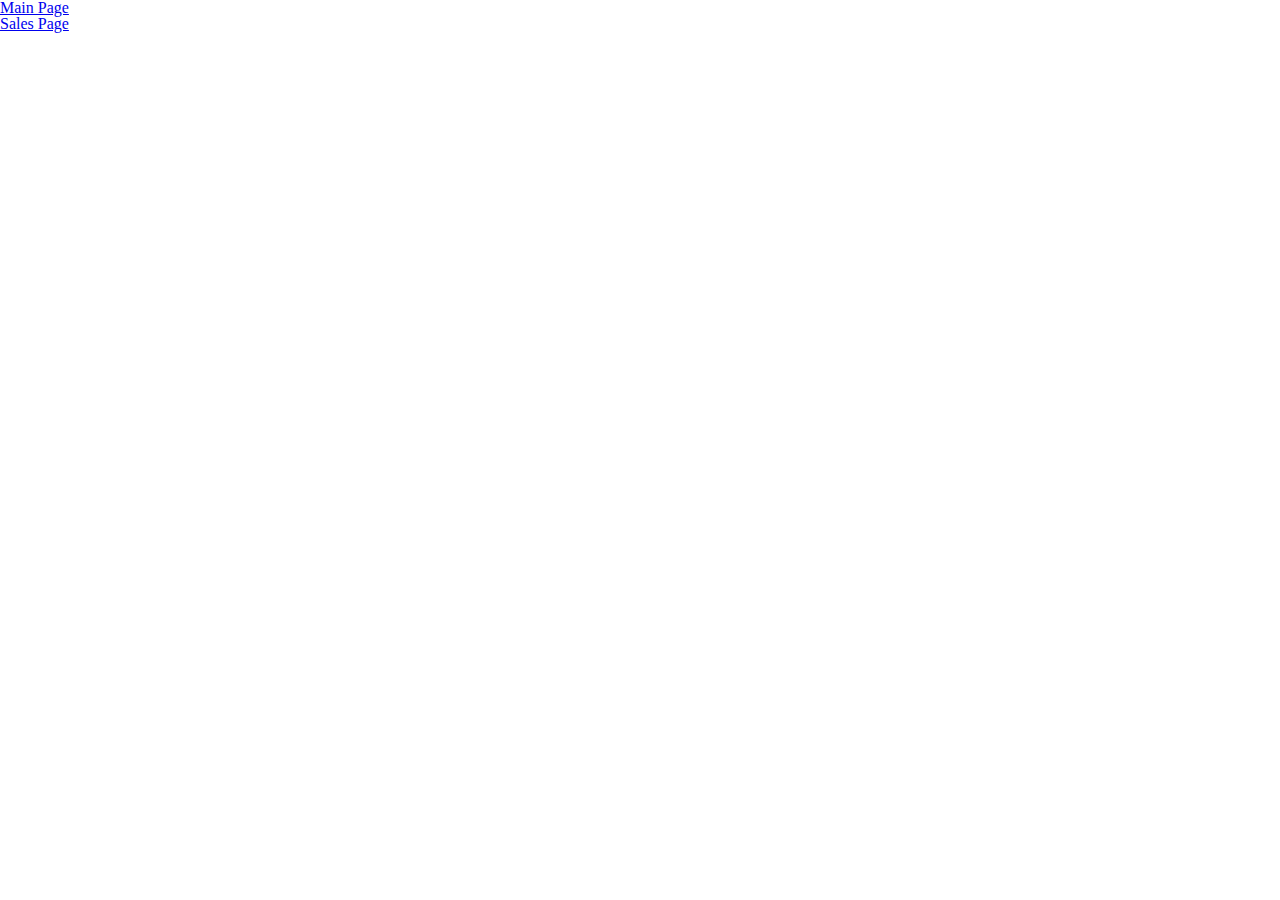
==== sales.html @ 4a5f94b4 "update the git ignore" ====
<!DOCTYPE html>

<html>
    <head>
        <meta charset="utf-8">
        <meta http-equiv="X-UA-Compatible" content="IE=edge">
        <title>Salmon Cookies</title>
        <meta name="description" content="">
        <link rel="stylesheet" href="css/reset.css"
        <link rel="stylesheet" href="css/style.css"
        <!-- google fonts -->
        <link rel="preconnect" href="https://fonts.googleapis.com">
        <link rel="preconnect" href="https://fonts.gstatic.com" crossorigin>
        <link href="https://fonts.googleapis.com/css2?family=Karla:wght@200&display=swap" rel="stylesheet">
    </head>
<body>
<header>
    <nav>
        <ul>
            <li> <a href="index.html">Main Page</a></li>
            <li> <a href="sales.html">Sales Page</a></li>

        </ul>
    </nav>
</header>

<main>
    <table id="table">
        <thead></thead>
        <tbody></tbody>
        <tfoot></tfoot>
    </table>
</main>


    <footer>
       
    </footer>
<script src="js/app.js"></script>    
</body>


</html>
---- css/style.css ----
body{
  background-color: rgb(84, 215, 245);
}

h1 {
  padding: 20px;
  background-color: aquamarine;
  
}

h2 {
  text-align: center;
  font-size: 50px;
}

h3 {
  text-align: center;
  padding: 50px;
}

img {
  max-width: 80%;
}
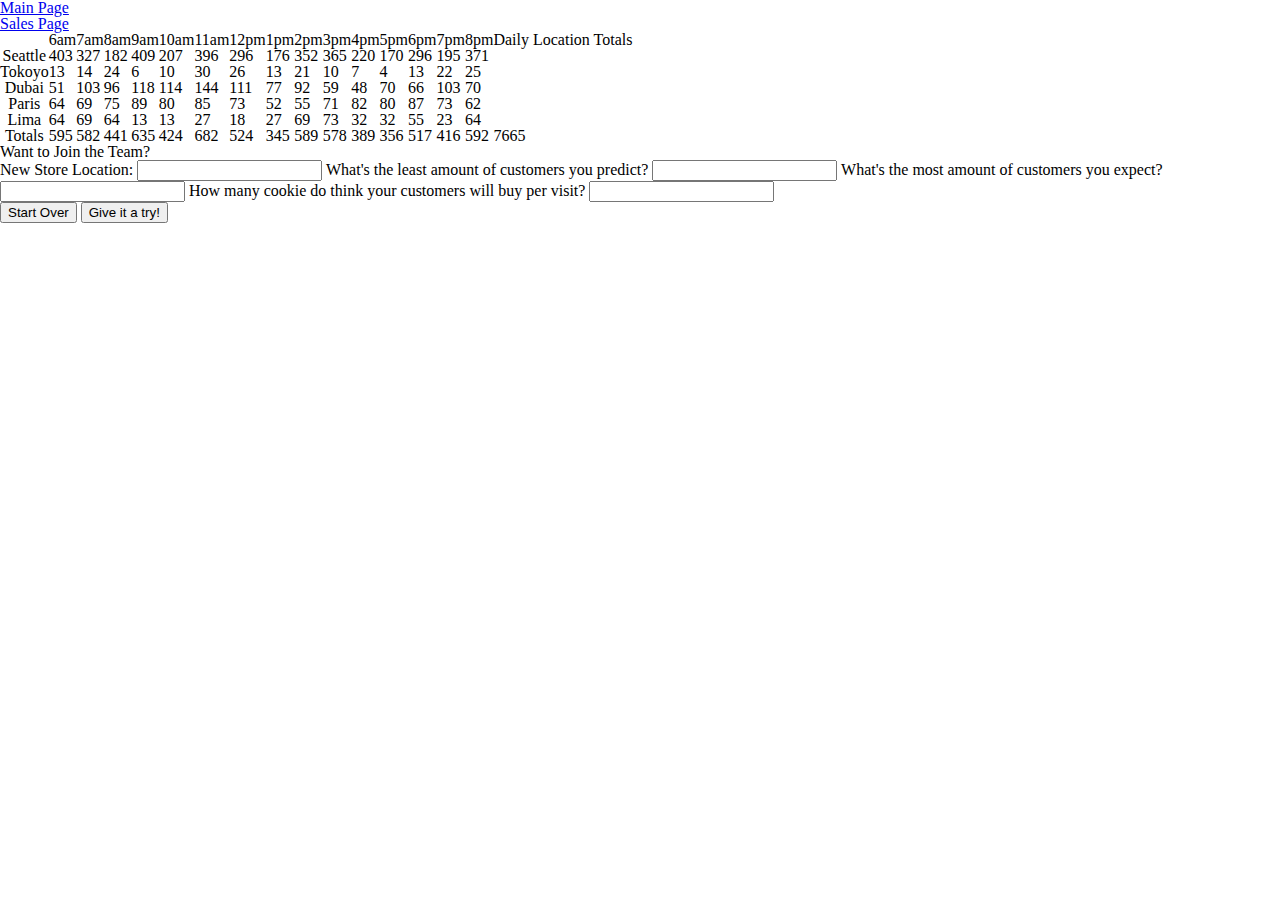
==== commit 2dfcc82b: "i made a freaking form yall" ====
--- a/sales.html
+++ b/sales.html
@@ -27,13 +27,49 @@
 <main>
     <table id="table">
         <thead></thead>
-        <tbody></tbody>
+        <tbody id="salesData"></tbody>
         <tfoot></tfoot>
     </table>
 </main>
 
 
     <footer>
+        <form id="add-store">
+            <fieldset>
+                <legend>Want to Join the Team?</legend>
+                <label for="add-a-store">New Store Location: </label>
+                <input type="text" id="add-a-store" required>
+                <label for="minimum-customer">What's the least amount of customers you predict?</label>
+                <input type="text" id="minimum-customer" required>
+                <label for="maximum-customer">What's the most amount of customers you expect?</label>
+                <input type="text" id="maximum-customer" required>
+                <label for="average-cookie-sold">How many cookie do think your customers will buy per visit?</label>
+                <input type="text" id="average-cookie-sold"required>
+            </fieldset>
+
+            <div>
+                <button type="reset">Start Over</button>
+                <button id="submit">Give it a try!</button>
+            </div>
+
+
+
+
+
+        </form>
+
+
+
+
+
+
+
+
+
+
+
+
+
        
     </footer>
 <script src="js/app.js"></script>    
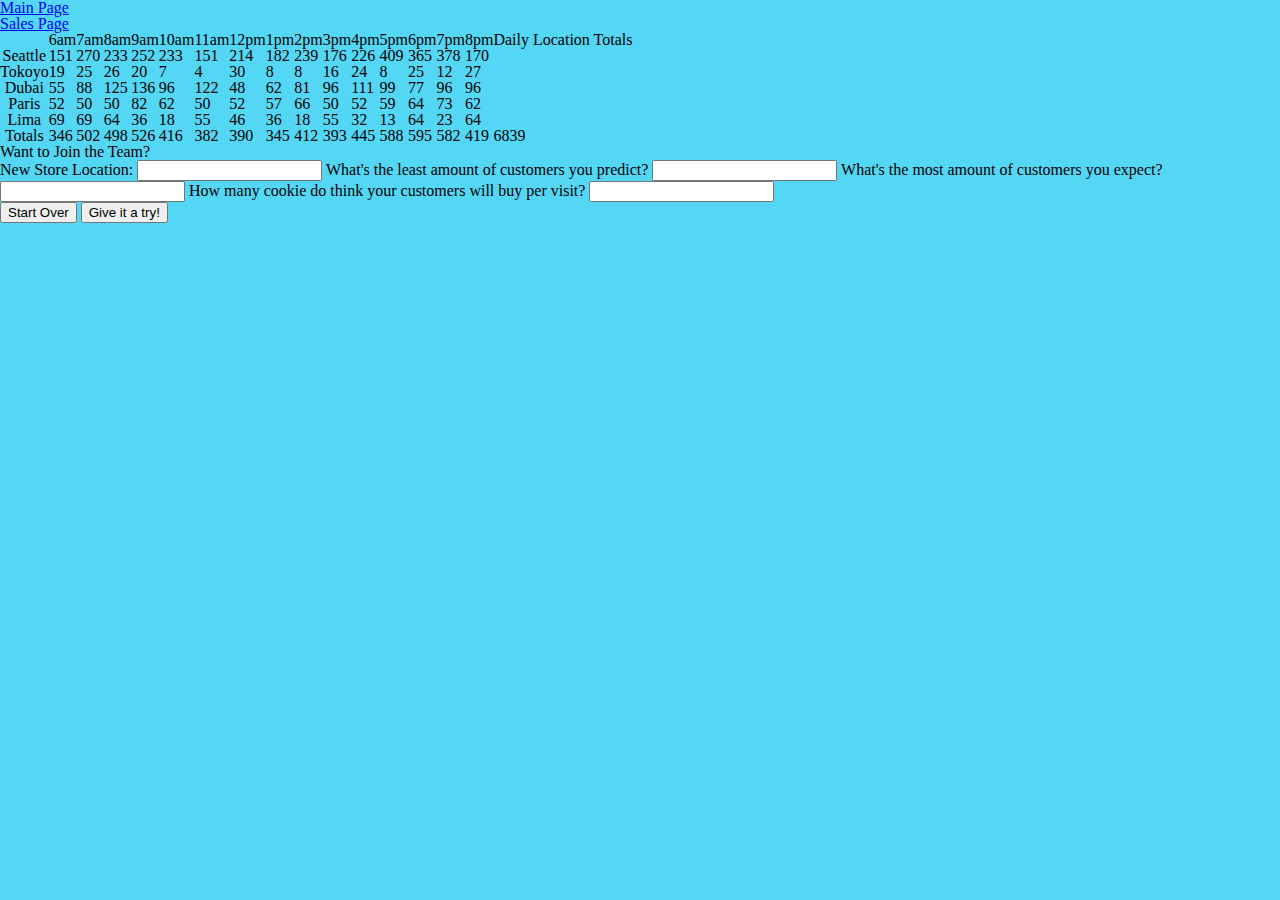
==== commit 99edbbbd: "adding contact info, info, and hours" ====
--- a/sales.html
+++ b/sales.html
@@ -6,8 +6,8 @@
         <meta http-equiv="X-UA-Compatible" content="IE=edge">
         <title>Salmon Cookies</title>
         <meta name="description" content="">
-        <link rel="stylesheet" href="css/reset.css"
-        <link rel="stylesheet" href="css/style.css"
+        <link rel="stylesheet" href="css/reset.css">
+        <link rel="stylesheet" href="css/style.css">
         <!-- google fonts -->
         <link rel="preconnect" href="https://fonts.googleapis.com">
         <link rel="preconnect" href="https://fonts.gstatic.com" crossorigin>
--- a/css/style.css
+++ b/css/style.css
@@ -20,4 +20,5 @@
 
 img {
   max-width: 80%;
+  ;
 }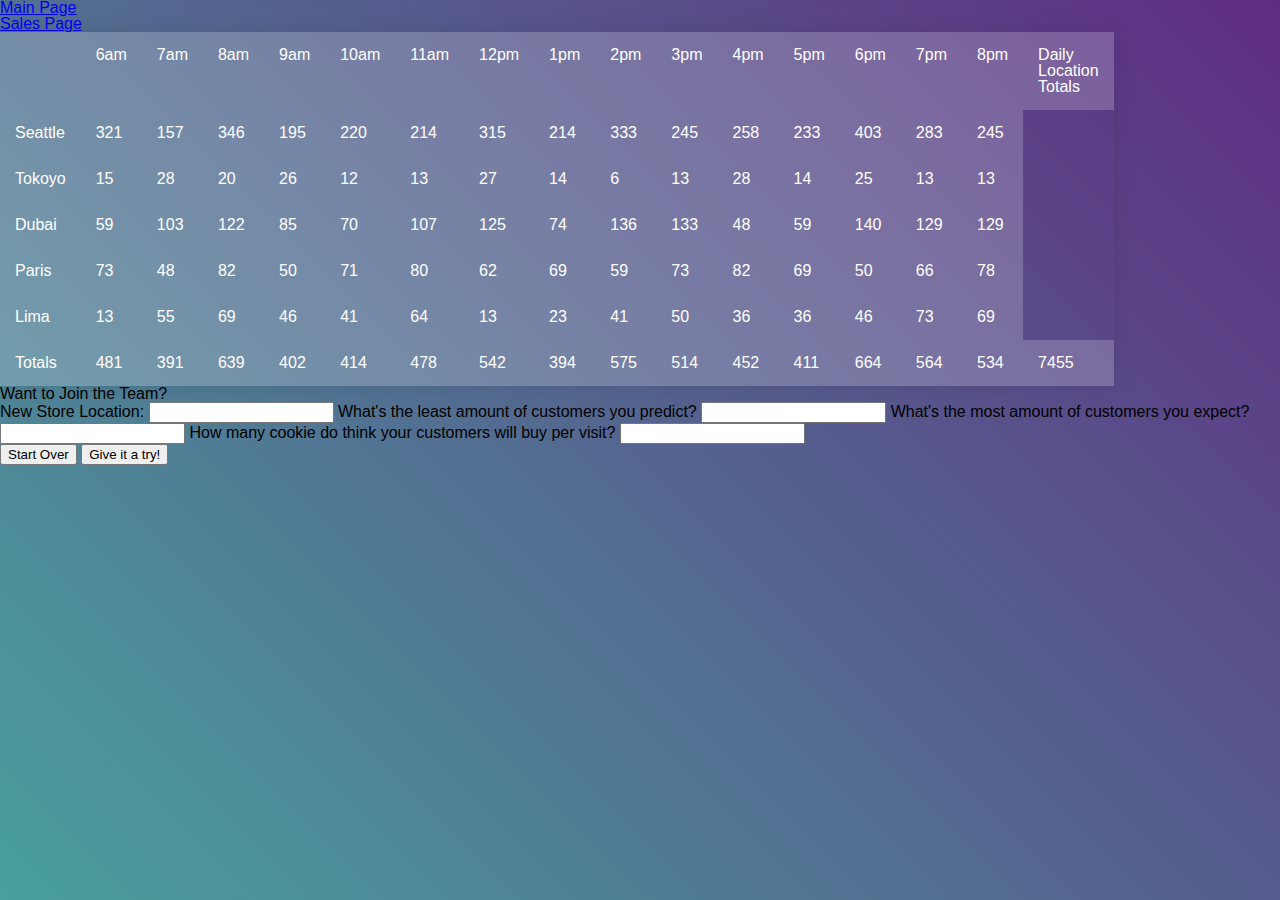
==== commit 029c016d: "uncommented a couple things i think will be deleted later" ====
--- a/sales.html
+++ b/sales.html
@@ -30,6 +30,58 @@
         <tbody id="salesData"></tbody>
         <tfoot></tfoot>
     </table>
+    <!-- pulling a table template in  -->
+ <!-- <div class="container">
+	<table>
+		<thead>
+			<tr>
+				<th>Column 1</th>
+				<th>Column 2</th>
+				<th>Column 3</th>
+				<th>Column 4</th>
+				<th>Column 5</th>
+			</tr>
+		</thead>
+		<tbody>
+			<tr>
+				<td>Cell 1</td>
+				<td>Cell 2</td>
+				<td>Cell 3</td>
+				<td>Cell 4</td>
+				<td>Cell 5</td>
+			</tr>
+			<tr>
+				<td>Cell 1</td>
+				<td>Cell 2</td>
+				<td>Cell 3</td>
+				<td>Cell 4</td>
+				<td>Cell 5</td>
+			</tr>
+			<tr>
+				<td>Cell 1</td>
+				<td>Cell 2</td>
+				<td>Cell 3</td>
+				<td>Cell 4</td>
+				<td>Cell 5</td>
+			</tr>
+			<tr>
+				<td>Cell 1</td>
+				<td>Cell 2</td>
+				<td>Cell 3</td>
+				<td>Cell 4</td>
+				<td>Cell 5</td>
+			</tr>
+			<tr>
+				<td>Cell 1</td>
+				<td>Cell 2</td>
+				<td>Cell 3</td>
+				<td>Cell 4</td>
+				<td>Cell 5</td>
+			</tr>
+		</tbody>
+	</table>
+</div> -->
+
 </main>
 
 
@@ -58,19 +110,7 @@
 
         </form>
 
-
-
-
-
-
-
-
-
-
-
-
-
-       
+      
     </footer>
 <script src="js/app.js"></script>    
 </body>
--- a/css/style.css
+++ b/css/style.css
@@ -21,4 +21,71 @@
 img {
   max-width: 80%;
   ;
+}
+
+/* pulling in a template table */
+html,
+body {
+	height: 100%;
+}
+
+body {
+	margin: 0;
+	background: linear-gradient(45deg, #49a09d, #5f2c82);
+	font-family: sans-serif;
+	font-weight: 100;
+}
+
+.container {
+	position: absolute;
+	top: 50%;
+	left: 50%;
+	transform: translate(-50%, -50%);
+}
+
+table {
+	width: 800px;
+	border-collapse: collapse;
+	overflow: hidden;
+	box-shadow: 0 0 20px rgba(0,0,0,0.1);
+}
+
+th,
+td {
+	padding: 15px;
+	background-color: rgba(255,255,255,0.2);
+	color: #fff;
+}
+
+th {
+	text-align: left;
+}
+
+thead {
+	th {
+		background-color: #55608f;
+	}
+}
+
+tbody {
+	tr {
+		&:hover {
+			background-color: rgba(255,255,255,0.3);
+		}
+	}
+	td {
+		position: relative;
+		&:hover {
+			&:before {
+				content: "";
+				position: absolute;
+				left: 0;
+				right: 0;
+				top: -9999px;
+				bottom: -9999px;
+				background-color: rgba(255,255,255,0.2);
+				z-index: -1;
+			}
+		}
+	}
 }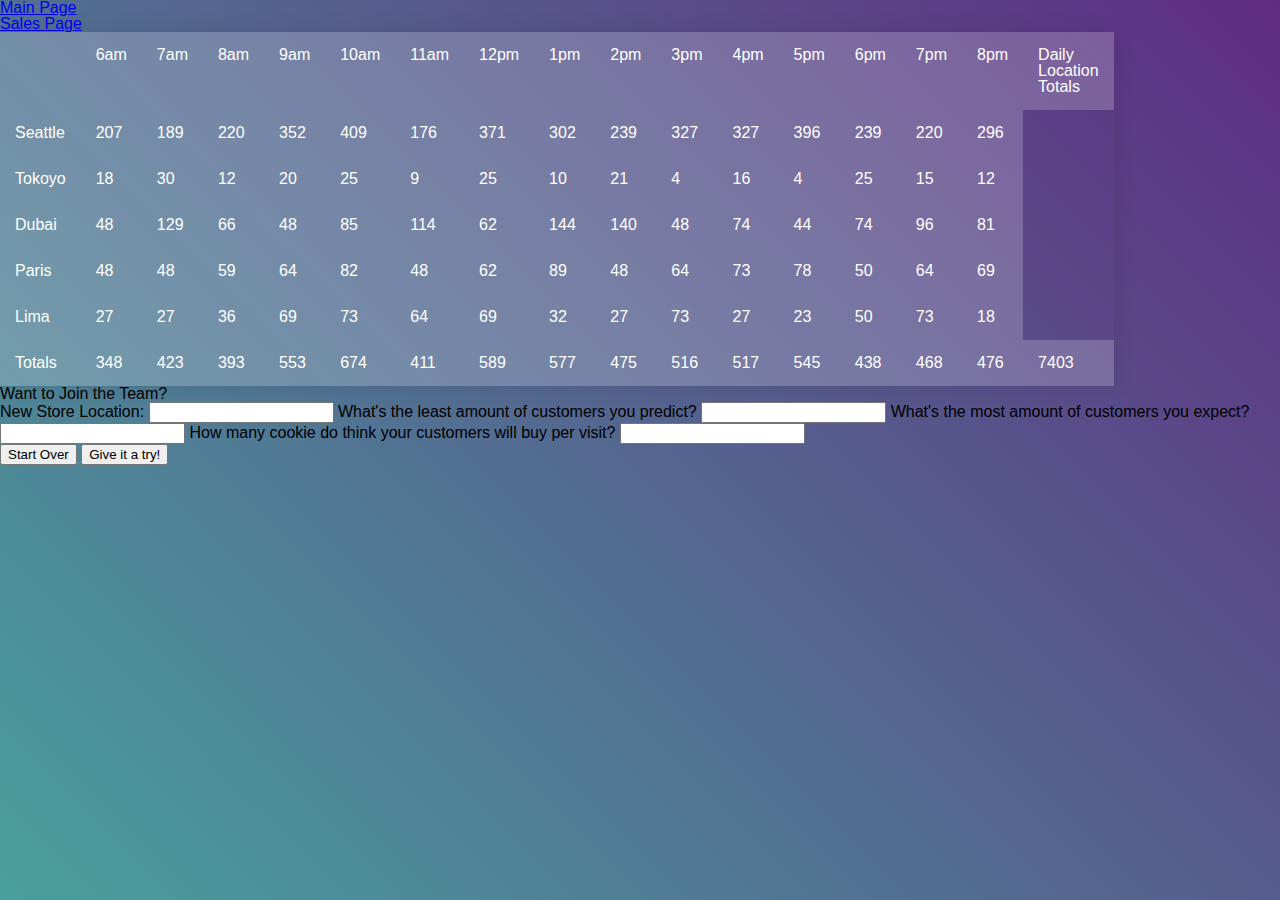
==== commit d0bce9a4: "finished the run thought but it didnt fix the problems" ====
--- a/sales.html
+++ b/sales.html
@@ -4,7 +4,7 @@
     <head>
         <meta charset="utf-8">
         <meta http-equiv="X-UA-Compatible" content="IE=edge">
-        <title>Salmon Cookies</title>
+        <title>Sales Page</title>
         <meta name="description" content="">
         <link rel="stylesheet" href="css/reset.css">
         <link rel="stylesheet" href="css/style.css">
@@ -30,58 +30,7 @@
         <tbody id="salesData"></tbody>
         <tfoot></tfoot>
     </table>
-    <!-- pulling a table template in  -->
- <!-- <div class="container">
-	<table>
-		<thead>
-			<tr>
-				<th>Column 1</th>
-				<th>Column 2</th>
-				<th>Column 3</th>
-				<th>Column 4</th>
-				<th>Column 5</th>
-			</tr>
-		</thead>
-		<tbody>
-			<tr>
-				<td>Cell 1</td>
-				<td>Cell 2</td>
-				<td>Cell 3</td>
-				<td>Cell 4</td>
-				<td>Cell 5</td>
-			</tr>
-			<tr>
-				<td>Cell 1</td>
-				<td>Cell 2</td>
-				<td>Cell 3</td>
-				<td>Cell 4</td>
-				<td>Cell 5</td>
-			</tr>
-			<tr>
-				<td>Cell 1</td>
-				<td>Cell 2</td>
-				<td>Cell 3</td>
-				<td>Cell 4</td>
-				<td>Cell 5</td>
-			</tr>
-			<tr>
-				<td>Cell 1</td>
-				<td>Cell 2</td>
-				<td>Cell 3</td>
-				<td>Cell 4</td>
-				<td>Cell 5</td>
-			</tr>
-			<tr>
-				<td>Cell 1</td>
-				<td>Cell 2</td>
-				<td>Cell 3</td>
-				<td>Cell 4</td>
-				<td>Cell 5</td>
-			</tr>
-		</tbody>
-	</table>
-</div> -->
-
+   
 </main>
 
 
@@ -98,16 +47,10 @@
                 <label for="average-cookie-sold">How many cookie do think your customers will buy per visit?</label>
                 <input type="text" id="average-cookie-sold"required>
             </fieldset>
-
             <div>
                 <button type="reset">Start Over</button>
                 <button id="submit">Give it a try!</button>
             </div>
-
-
-
-
-
         </form>
 
       
--- a/css/style.css
+++ b/css/style.css
@@ -68,8 +68,9 @@
 }
 
 tbody {
-	tr {
-		&:hover {
+	tr: {
+		&:hover;
+		{
 			background-color: rgba(255,255,255,0.3);
 		}
 	}
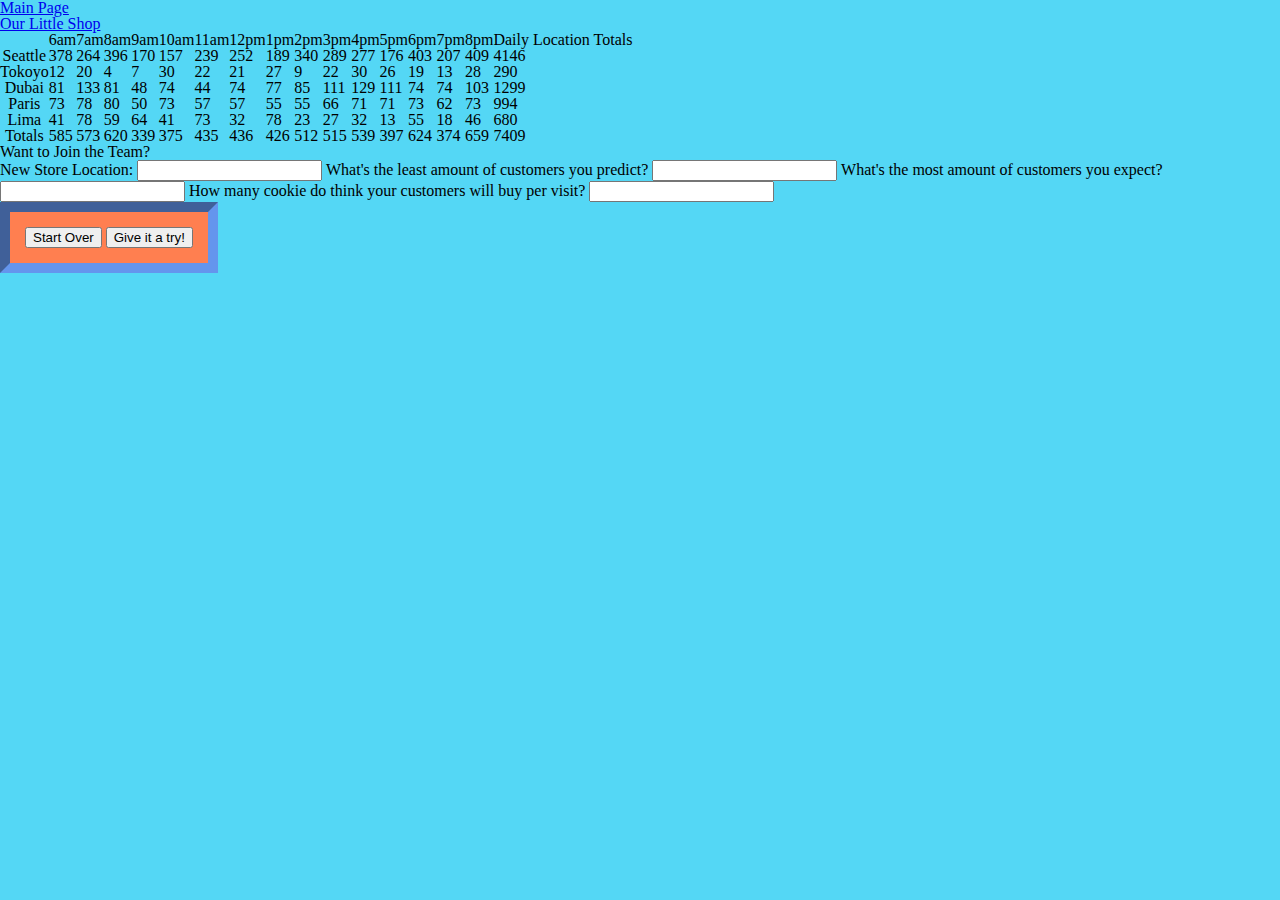
==== commit 05affc6c: "mixed some things around" ====
--- a/sales.html
+++ b/sales.html
@@ -18,7 +18,7 @@
     <nav>
         <ul>
             <li> <a href="index.html">Main Page</a></li>
-            <li> <a href="sales.html">Sales Page</a></li>
+            <li> <a href="store.html">Our Little Shop</a></li>
 
         </ul>
     </nav>
--- a/css/style.css
+++ b/css/style.css
@@ -20,11 +20,35 @@
 
 img {
   max-width: 80%;
-  ;
 }
 
+div {
+	border-style: inset;
+	border-color: cornflowerblue;
+	border-width: 10px;
+	background-color: coral;
+	display: inline-block;
+	padding: 15px;
+}
+
+
+
+
+
+
+
+
+
+
+
+
+
+
+
+
+
 /* pulling in a template table */
-html,
+/* html,
 body {
 	height: 100%;
 }
@@ -89,4 +113,4 @@
 			}
 		}
 	}
-}+} */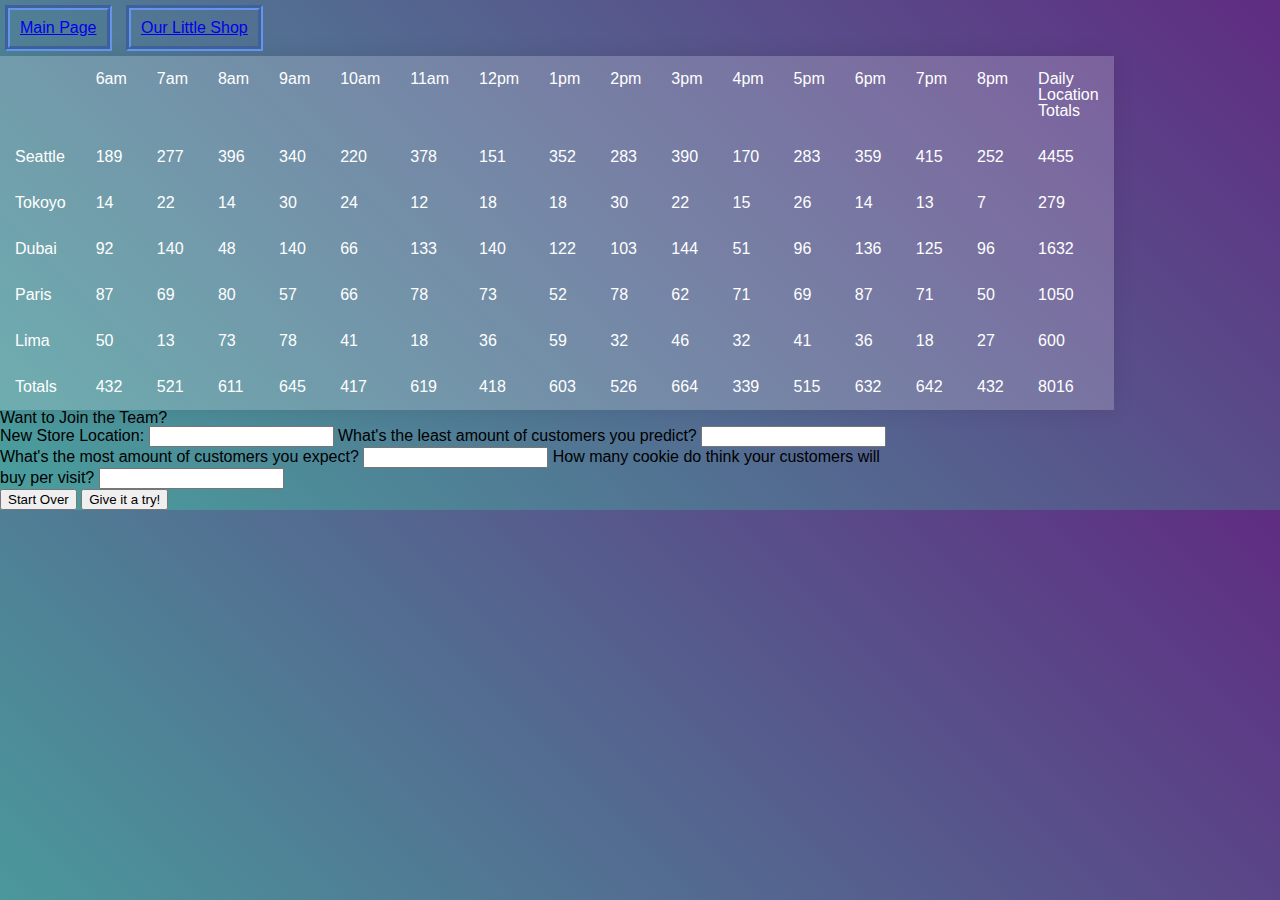
==== commit 90e7aef9: "stylin" ====
--- a/sales.html
+++ b/sales.html
@@ -7,7 +7,7 @@
         <title>Sales Page</title>
         <meta name="description" content="">
         <link rel="stylesheet" href="css/reset.css">
-        <link rel="stylesheet" href="css/style.css">
+        <link rel="stylesheet" href="css/table.css">
         <!-- google fonts -->
         <link rel="preconnect" href="https://fonts.googleapis.com">
         <link rel="preconnect" href="https://fonts.gstatic.com" crossorigin>
--- a/css/table.css
+++ b/css/table.css
@@ -0,0 +1,81 @@
+li {
+    margin: 5px;
+    padding: 10px;
+    border-style: groove;
+    border-color: cornflowerblue;
+    border-width: 5px;
+    display: inline-block;
+}
+ form {
+    max-width: 70%;
+    display: block;
+    margin-inline: ;
+}
+
+/* pulling in a template table */
+/* html, */
+body {
+	height: 100%;
+}
+
+body {
+	margin: 0;
+	background: linear-gradient(45deg, #49a09d, #5f2c82);
+	font-family: sans-serif;
+	font-weight: 100;
+}
+
+.container {
+	position: absolute;
+	top: 50%;
+	left: 50%;
+	transform: translate(-50%, -50%);
+}
+
+table {
+	width: 800px;
+	border-collapse: collapse;
+	overflow: hidden;
+	box-shadow: 0 0 20px rgba(0,0,0,0.1);
+}
+
+th,
+td {
+	padding: 15px;
+	background-color: rgba(255,255,255,0.2);
+	color: #fff;
+}
+
+th {
+	text-align: left;
+}
+
+thead {
+	th {
+		background-color: #55608f;
+	}
+}
+
+tbody {
+	tr: {
+		&:hover;
+		{
+			background-color: rgba(255,255,255,0.3);
+		}
+	}
+	td {
+		position: relative;
+		&:hover {
+			&:before {
+				content: "";
+				position: absolute;
+				left: 0;
+				right: 0;
+				top: -9999px;
+				bottom: -9999px;
+				background-color: rgba(255,255,255,0.2);
+				z-index: -1;
+			}
+		}
+	}
+}